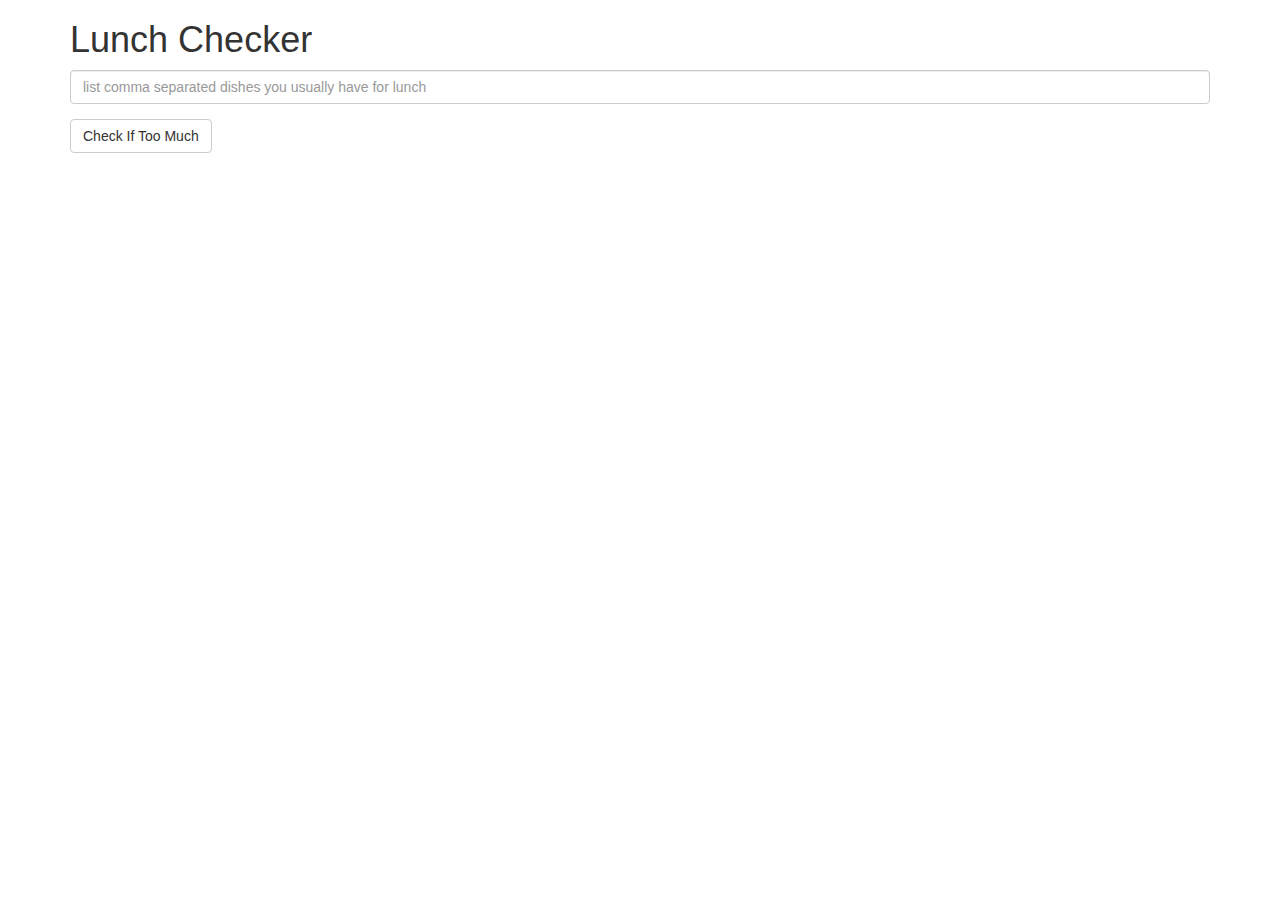
==== index.html @ 626bef8a "Add files via upload" ====
<!doctype html>
<html lang="en">
  <head>
    <script src="angular.min.js"></script>
    <script src="app.js"></script>
    <title>Lunch Checker</title>
    <meta name="viewport" content="width=device-width, initial-scale=1">
    <link rel="stylesheet" href="styles/bootstrap.min.css">
    <style>
      .message { font-size: 1.3em; font-weight: bold; }
    </style>
  </head>

  <body ng-app="LunchCheck">
    <div class="container" ng-controller="LunchCheckController">
      <h1>Lunch Checker</h1>

          <div class="form-group">
              <input id="lunch-menu" 
                      type="text"
                      ng-model="givenFoods"
                      placeholder="list comma separated dishes you usually have for lunch"
                      class="form-control">
          </div>

          <div class="form-group">
              <button class="btn btn-default" ng-click="checkHowMuch()">Check If Too Much</button>
          </div>

        <div class="form-group message">
            {{resultMessage}}
        </div>
    </div>

  </body>
</html>
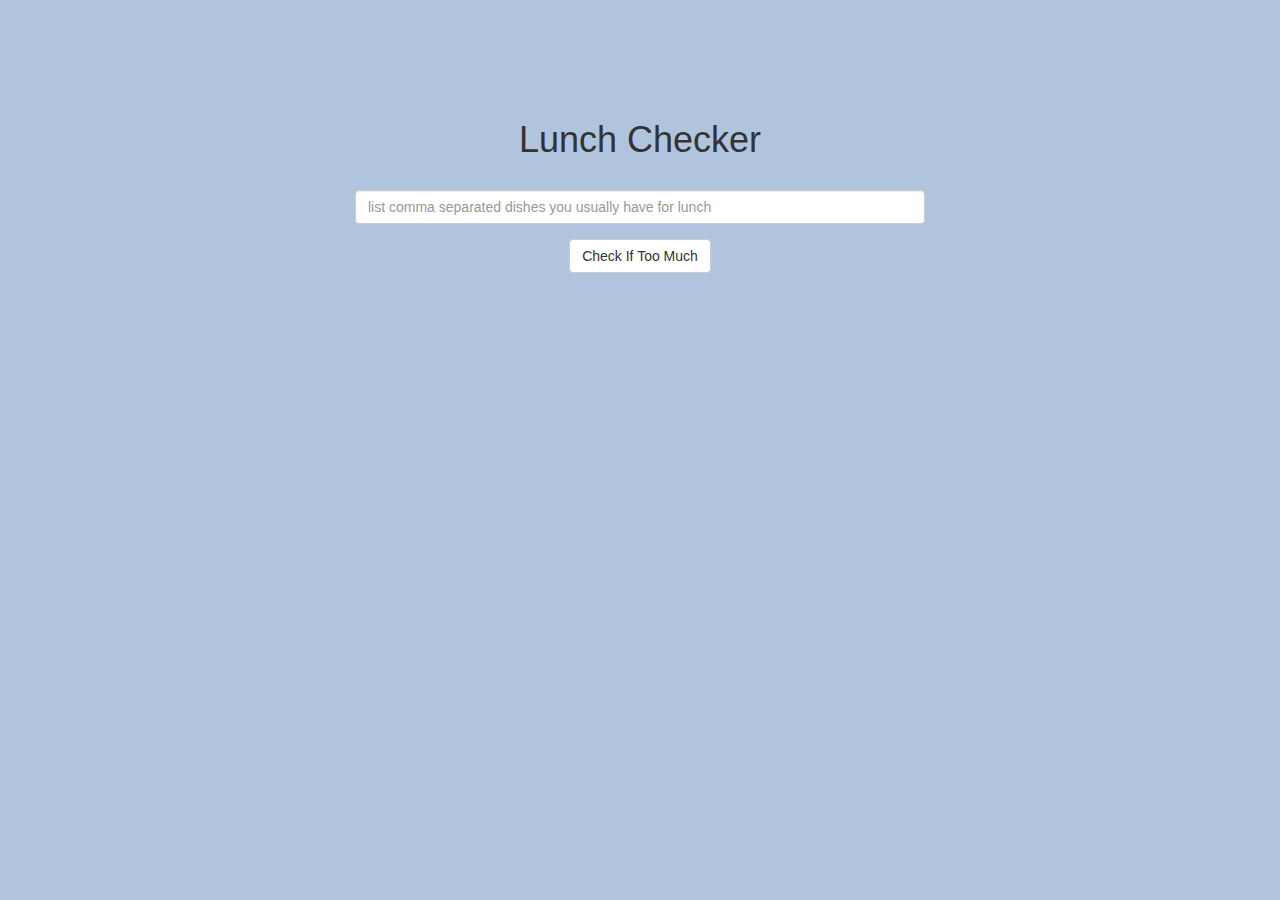
==== commit 23830e64: "Added more features" ====
--- a/index.html
+++ b/index.html
@@ -1,36 +1,38 @@
-<!doctype html>
-<html lang="en">
-  <head>
-    <script src="angular.min.js"></script>
-    <script src="app.js"></script>
-    <title>Lunch Checker</title>
-    <meta name="viewport" content="width=device-width, initial-scale=1">
-    <link rel="stylesheet" href="styles/bootstrap.min.css">
-    <style>
-      .message { font-size: 1.3em; font-weight: bold; }
-    </style>
-  </head>
-
-  <body ng-app="LunchCheck">
-    <div class="container" ng-controller="LunchCheckController">
-      <h1>Lunch Checker</h1>
-
-          <div class="form-group">
-              <input id="lunch-menu" 
-                      type="text"
-                      ng-model="givenFoods"
-                      placeholder="list comma separated dishes you usually have for lunch"
-                      class="form-control">
-          </div>
-
-          <div class="form-group">
-              <button class="btn btn-default" ng-click="checkHowMuch()">Check If Too Much</button>
-          </div>
-
-        <div class="form-group message">
-            {{resultMessage}}
-        </div>
-    </div>
-
-  </body>
-</html>
+<!doctype html>
+<html lang="en">
+  <head>
+    <script src="angular.min.js"></script>
+    <script src="app.js"></script>
+    <title>Lunch Checker</title>
+    <meta name="viewport" content="width=device-width, initial-scale=1">
+    <link rel="stylesheet" href="styles/bootstrap.min.css">
+    <link rel="stylesheet" href="styles/style.css">
+    <style>
+      .message { font-size: 1.3em; font-weight: bold; }
+    </style>
+  </head>
+
+  <body ng-app="LunchCheck">
+    <div class="container" ng-controller="LunchCheckController">
+      <h1>Lunch Checker</h1>
+
+          <div class="form-group">
+              <input id="lunch-menu" 
+                      type="text"
+                      ng-model="givenFoods"
+                      ng-style="textboxStyle"
+                      placeholder="list comma separated dishes you usually have for lunch"
+                      class="form-control">
+          </div>
+
+          <div class="form-group">
+              <button class="btn btn-default" ng-click="checkHowMuch()">Check If Too Much</button>
+          </div>
+
+        <div class="form-group message" ng-style="messageStyle">
+            {{resultMessage}}
+        </div>
+    </div>
+
+  </body>
+</html>
--- a/styles/style.css
+++ b/styles/style.css
@@ -0,0 +1,14 @@
+body {
+    background-color: lightsteelblue;
+}
+
+.container {
+    width: 95%;
+    max-width: 600px;
+    margin-top: 100px;
+    text-align: center;
+}
+
+h1 {
+    margin-bottom: 30px;
+}